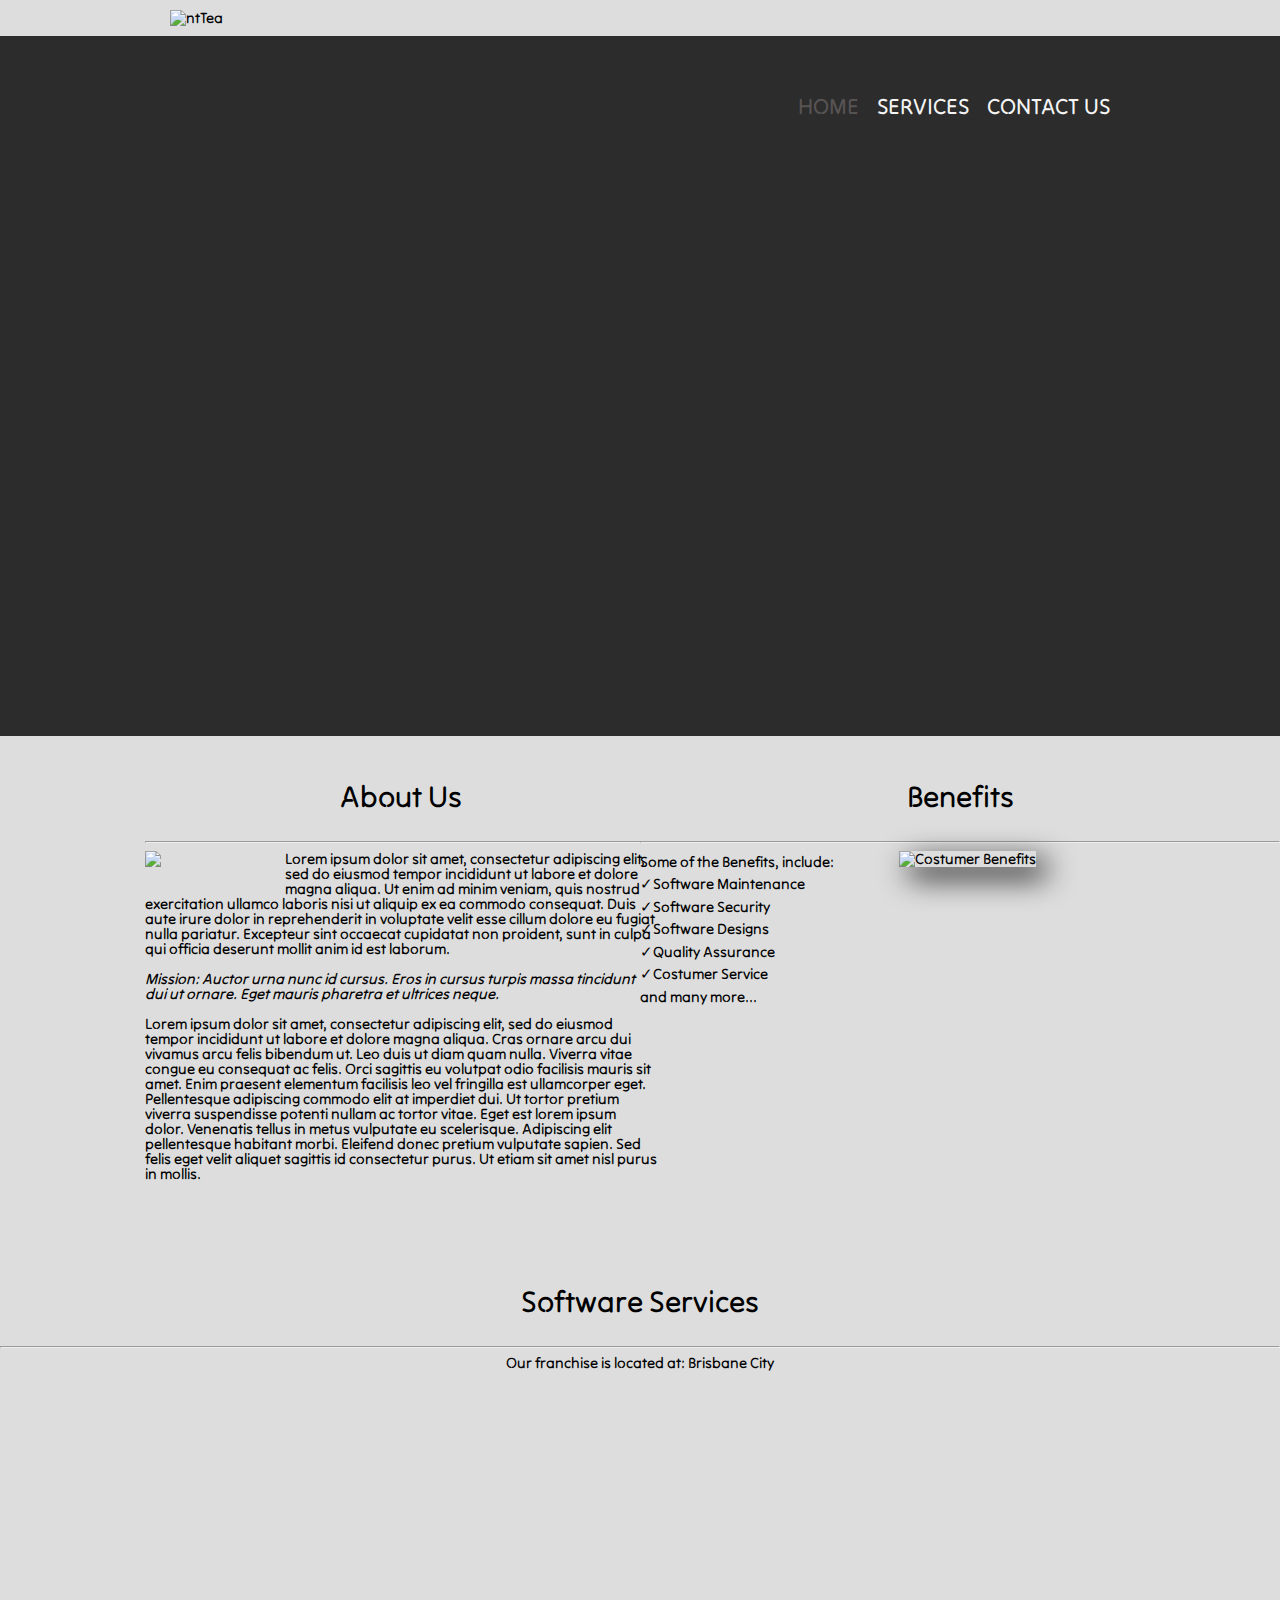
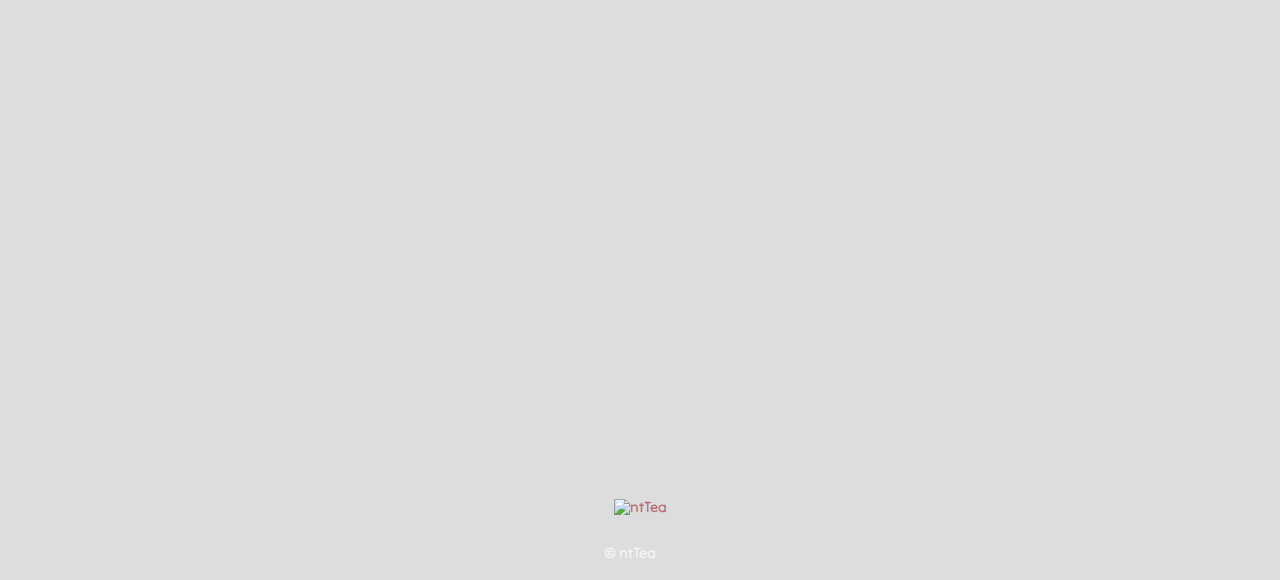
==== WebServices/index.html @ 4e8c4dfe "Add files via upload" ====
<!DOCTYPE html>
<html lang="en">
  <head>
    <meta charset="UTF-8" />
    <meta http-equiv="X-UA-Compatible" content="IE=edge" />
    <meta name="viewport" content="width=device-width, initial-scale=1.0" />
    <title>ntTea Services</title>
    <link rel="icon" type="image/x-icon" href="/imgs/icon.png" />
    <link rel="stylesheet" href="reset.css" />
    <link rel="stylesheet" href="style.css" />
    <link
      href="https://fonts.googleapis.com/css2?family=Tilt+Neon&display=swap"
      rel="stylesheet"
    />
  </head>
  <body>
    <header>
      <div class="box">
        <h1><img src="/imgs/try-logo.png" alt="ntTea" /></h1>
        <nav>
          <ul>
            <li><a href="index.html" class="home-page">Home</a></li>
            <li><a href="services.html">Services</a></li>
            <li><a href="contact-us.html">Contact Us</a></li>
          </ul>
        </nav>
      </div>
    </header>
    <main>
            <div class="banner"></div>
      <div class="row">
        <div class="column">
          <section class="main">
            <h2 class="main-title">About Us</h2>
            <hr>
            <img src="/imgs/about.png" class="about" />
            <p>
              Lorem ipsum dolor sit amet, consectetur adipiscing elit, sed do
              eiusmod tempor incididunt ut labore et dolore magna aliqua. Ut
              enim ad minim veniam, quis nostrud exercitation ullamco laboris
              nisi ut aliquip ex ea commodo consequat. Duis aute irure dolor in
              reprehenderit in voluptate velit esse cillum dolore eu fugiat
              nulla pariatur. Excepteur sint occaecat cupidatat non proident,
              sunt in culpa qui officia deserunt mollit anim id est laborum.
            </p>
            <p id="mission">
              <em>
                Mission:
                <strong>
                  Auctor urna nunc id cursus. Eros in cursus turpis massa
                  tincidunt dui ut ornare. Eget mauris pharetra et ultrices
                  neque.</strong
                ></em
              >
            </p>
            <p>
              Lorem ipsum dolor sit amet, consectetur adipiscing elit, sed do
              eiusmod tempor incididunt ut labore et dolore magna aliqua. Cras
              ornare arcu dui vivamus arcu felis bibendum ut. Leo duis ut diam
              quam nulla. Viverra vitae congue eu consequat ac felis. Orci
              sagittis eu volutpat odio facilisis mauris sit amet. Enim praesent
              elementum facilisis leo vel fringilla est ullamcorper eget.
              Pellentesque adipiscing commodo elit at imperdiet dui. Ut tortor
              pretium viverra suspendisse potenti nullam ac tortor vitae. Eget
              est lorem ipsum dolor. Venenatis tellus in metus vulputate eu
              scelerisque. Adipiscing elit pellentesque habitant morbi. Eleifend
              donec pretium vulputate sapien. Sed felis eget velit aliquet
              sagittis id consectetur purus. Ut etiam sit amet nisl purus in
              mollis.
            </p>
          </section>
        </div>
        <div class="column">
          <section class="benefits">
            <h3 class="main-title">Benefits</h3>
            <hr>
            <div class="content-benefits">
              <ul class="list-benefits">
                <li class="mutual">Some of the Benefits, include:</li>
                <li class="mutual" id="mutual">Software Maintenance</li>
                <li class="mutual"id="mutual">Software Security</li>
                <li class="mutual"id="mutual">Software Designs</li>
                <li class="mutual"id="mutual">Quality Assurance</li>
                <li class="mutual"id="mutual">Costumer Service</li>
                <li class="mutual">and many more...</li>
              </ul>
              <img
                class="benefits-img"
                src="/imgs/benefits.jpg"
                alt="Costumer Benefits"
              />
            </div>
          </section>
        </div>
      </div>
      <section class="map">
        <h3 class="main-title">Software Services</h3>
        <hr>
        <p>Our franchise is located at: Brisbane City</p>
        <div class="map-content">
          <iframe
            src="https://www.google.com/maps/embed?pb=!1m14!1m12!1m3!1d20024.424149783827!2d153.03836749918796!3d-27.47388133629605!2m3!1f0!2f0!3f0!3m2!1i1024!2i768!4f13.1!5e0!3m2!1sen!2sau!4v1677731414652!5m2!1sen!2sau"
            width="100%"
            height="315"
            style="border: 0"
            allowfullscreen=""
            loading="lazy"
            referrerpolicy="no-referrer-when-downgrade"
          ></iframe>
        </div>
      </section>
    </main>
    <div class="youtube-link">
      <iframe
        width="560"
        height="315"
        src="https://www.youtube.com/embed/MeZZ9zPpugw"
        title="YouTube video player"
        frameborder="0"
        allow="accelerometer; autoplay; clipboard-write; encrypted-media; gyroscope; picture-in-picture; web-share"
        allowfullscreen
      ></iframe>
    </div>
    <footer>
      <img src="/imgs/try-logo.png" alt="ntTea" class="img-footer" />
      <p class="copyright">&copy; ntTea</p>
    </footer>
  </body>
</html>
---- WebServices/style.css ----
/* ----- Main CSS ----- */

body {
    background-color: #dddddd;
    font-family: tilt neon;
    font-size: 15px;
}

header {
    background: url(/imgs/texture.jpg);
    padding: 10px 0;
}

.box {
    position: relative;
    width: 940px;
    margin: 0 auto;
}

nav {
    position: absolute;
    top: 85px;
    right: 0;
}

nav li {
    display: inline;
    margin: 0 0 0 15px;
}

nav a {
    text-transform: uppercase;
    color: whitesmoke;
    font-weight: bold;
    font-size: 22px;
    text-decoration: none;
}

nav a:hover {
    color: #585353;
    text-decoration: underline;
}

.contact-us-page, .home-page, .service-page {
    pointer-events: none;
    color: #585353;
}

/* ----- Index CSS ----- */

.banner {
    background-image:linear-gradient(rgba(0, 0, 0, 0.8), rgba(0, 0, 0, 0.8)), url(/imgs/banner.jpg);
    min-height: 700px;
    width: 100%;

    background-attachment: fixed;
    background-position: center;
    background-repeat: no-repeat;
    background-size: cover;
}

.column {
    float: left;
    width: 50%;
}

.row::after {
    content: "";
    display: table;
    clear: both;
}

.main {
    padding: 3em;
    width: 80%;
    margin: 0 100px;
}

.main-title {
    text-align: center;
    font-size: 2em;
    margin: 0 0 1em;
    clear: left;
}

.main p {
    margin: 0 0 1em;
}

.main strong {
    font-weight: bold;
}

.main em {
    font-style: italic;
}

.about {
    width: 120px;
    float: left;
    margin: 0 20px 20px 0;
}

.benefits {
    padding: 3em 0;
    margin: auto;
}

.content-benefits {
    width: 640px;
    margin: 0 auto;
}

.list-benefits {
    width: 40%;
    display: inline-block;
    vertical-align: top;
}

.mutual {
    line-height: 1.5;
}

.mutual:first-child {
    font-weight: bold;
}

li#mutual::before {
    content: "\2713";
}

.benefits-img {
    width: 30%;
    opacity: 1;
    transition: 400px;
    box-shadow: 10px 10px 30px #000000;
}

.benefits-img:hover {
    opacity: 0.8;
}

/* ----- Map CSS ----- */

.map {
    padding: 3em 0;
    /* background: linear-gradient(rgb(226, 221, 221), rgb(155, 147, 147)); */
}

.map p {
    text-align: center;
    margin: 0 0 2em;
}

.map-content {
    width: 940px;
    margin: 0 auto;
}

.youtube-link {
    width: 560px;
    margin: auto;
}

footer {
    text-align: center;
    background: url(backy10p.jpg);
    padding: 20px 0;
    color: #B76E79;
    background: url(/imgs/footer-texture.jpg);
}

.img-footer {
    height: 50px;
    width: 50px;
}

.copyright {
    color: whitesmoke;
    font-size: 15px;
    margin: 30px 20px 0 0;

}

/* ----- Services CSS ----- */
.services {
    width: 500px;
    margin: 0 auto;
    padding: 50px;
}

.services li {
    display: inline-block;
    text-align: center;
    width: 30%;
    vertical-align: top;
    margin: 0 1.4%;
    padding: 30px 10px;
    box-sizing: border-box;
    border: 2px solid black;
    border-radius: 10px;
}

.service-title {
    font-size: 12px;
    font-weight: bold;
}

.description {
    font-size: 10px;
}

.price {
    font-size: 11px;
    font-weight: bold;
    margin-top: 10px;
}

.services li:hover {
    border-color: #b4abab;
    border-style: solid;
    color: #b4abab;
}

.services li:active {
    border-color: rgb(161, 96, 16);
    color: rgb(161, 96, 16);
}

/* ----- Contact Us CSS ----- */

form {
    width: 940px;
    margin: 40px auto;
}

form label, form legend {
    display: block;
    font-size: 15px;
    margin: 0 0 10px;
}

.default-input {
    display: block;
    margin: 0 0 10px;
    padding: 10px 10px;
    width: 50%;
    resize: none;
}

form select {
    width: 100px;
    font-size: 15px;
}

.contact-type label {
    font-size: 15px;
    margin: 0 0 5px;
}

.contact-time {
    margin: 10px 0;
}

.checkbox {
    margin: 20px 0;
}

.send {
    width: 40%;
    padding: 15px 0;
    background: #aaa1a2;
    font-weight: bold;
    font-size: 18px;
    border: none;
    border-radius: 5px;
    cursor: pointer;
    transition: 0.8s;
}

.send:hover {
    background-color: #585353;
    transform: scale(1.1);
}

.table {
    margin: 20px 0 10px;
    font-size: 20px;
    font-weight: bold;
}

table {
    width: 300px;
    margin: 10px 0px;
}

thead {
    background-color: #3d3c3c;
    color: white;
    font-weight: bold;

}

td, th {
    border: 1px solid black;
    padding: 8px 15px;
}
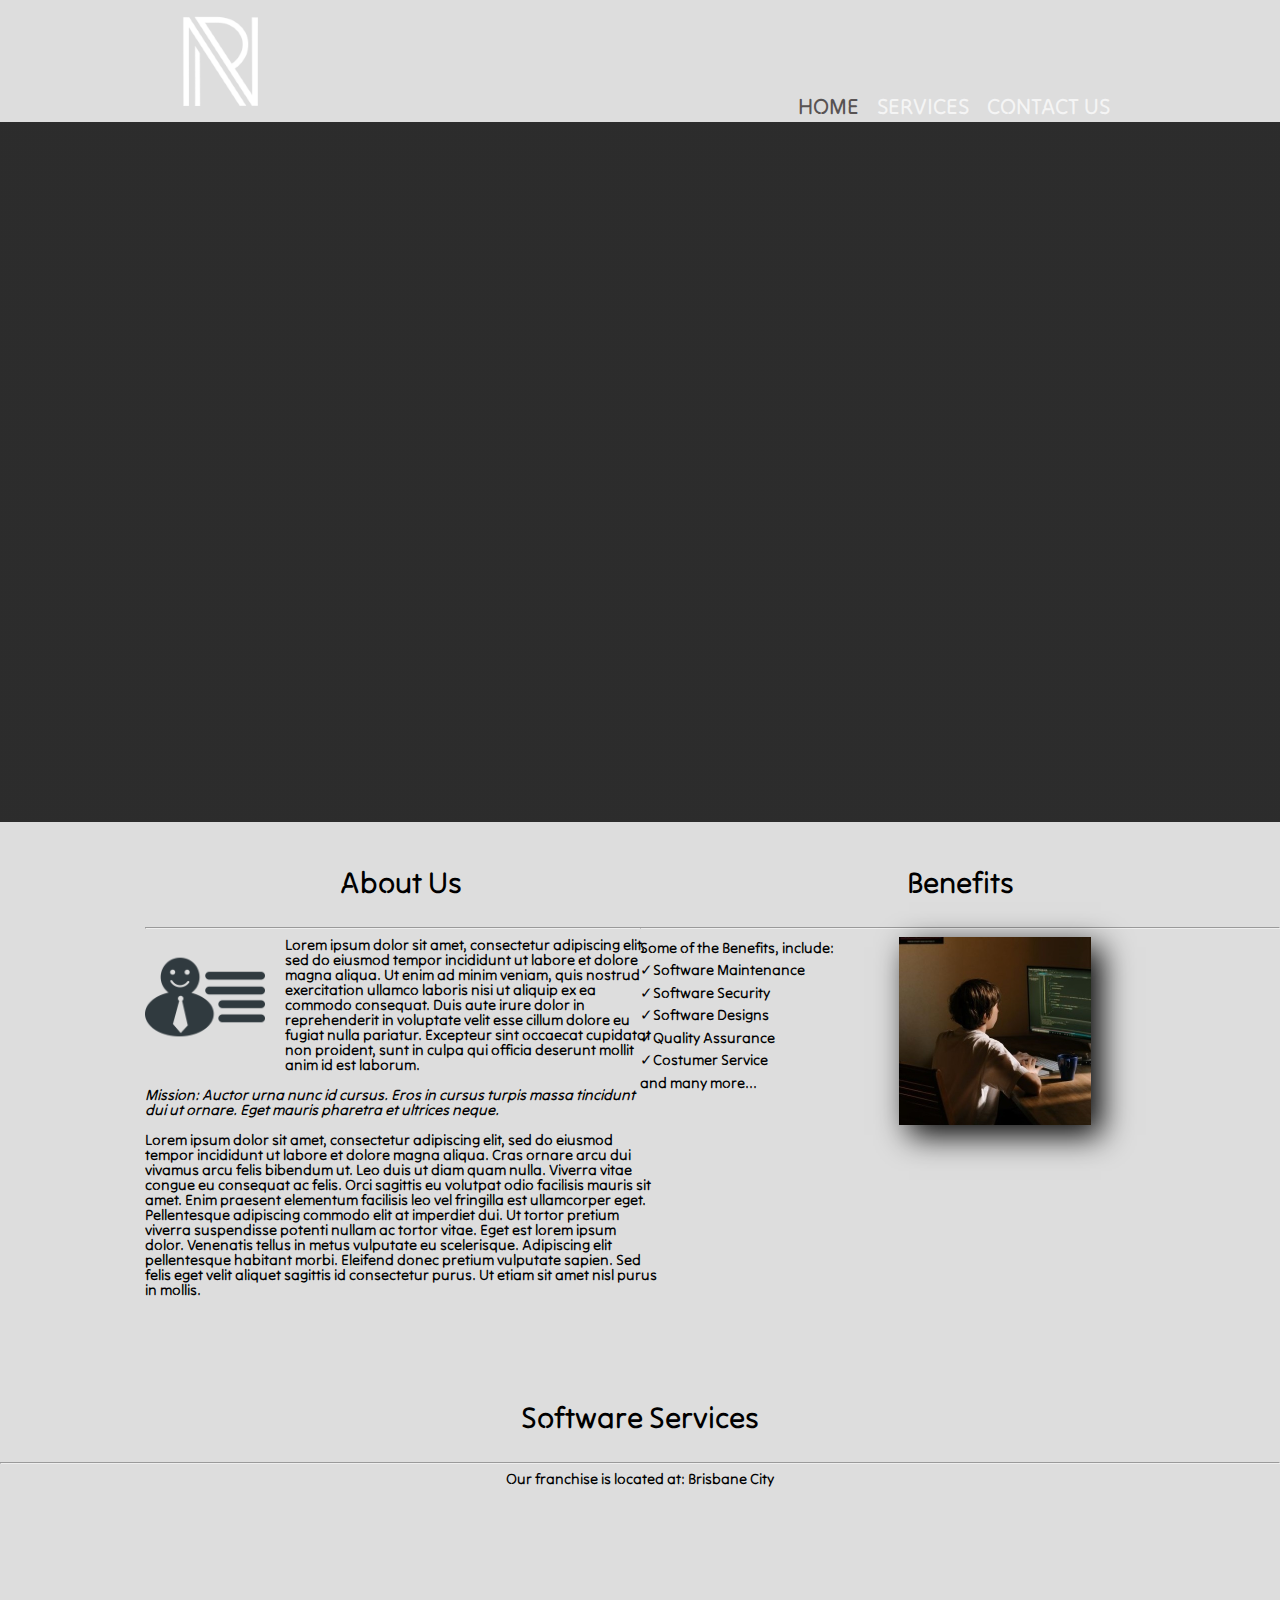
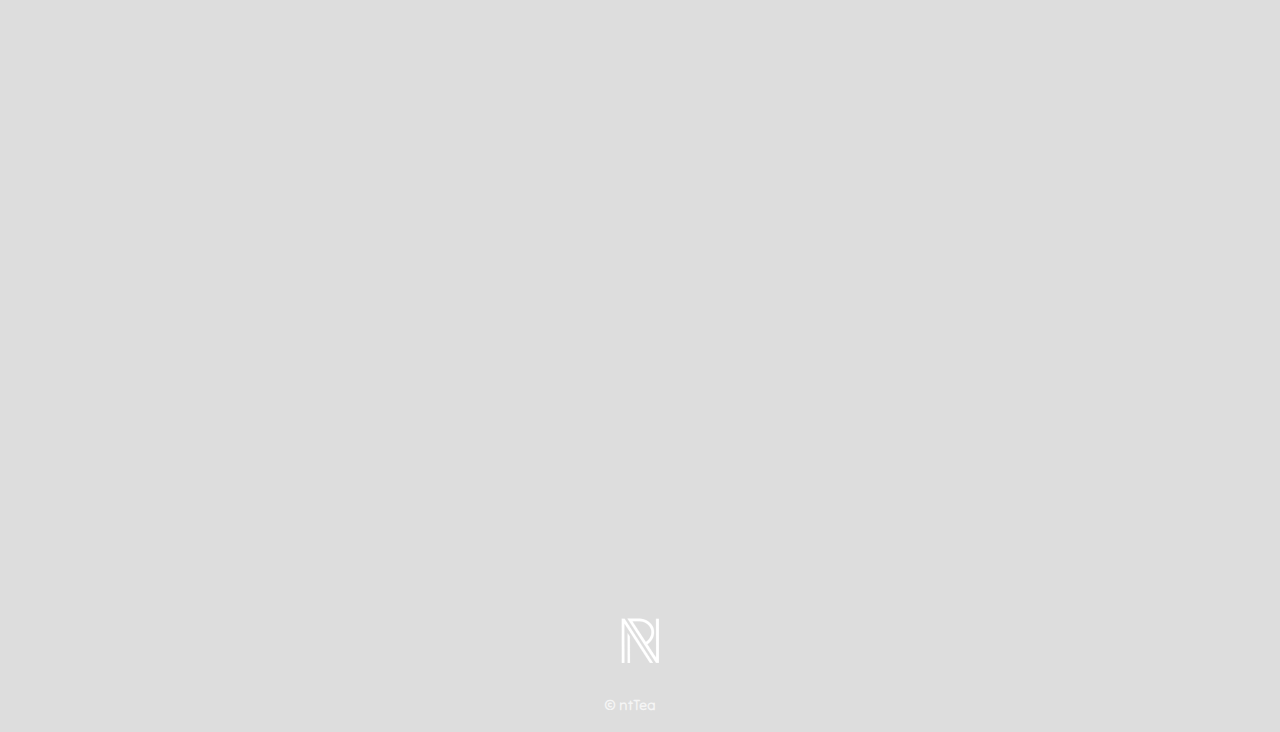
==== commit 207f4fda: "Update index.html" ====
--- a/WebServices/index.html
+++ b/WebServices/index.html
@@ -16,7 +16,7 @@
   <body>
     <header>
       <div class="box">
-        <h1><img src="/imgs/try-logo.png" alt="ntTea" /></h1>
+        <h1><img src="imgs/try-logo.png" alt="ntTea" /></h1>
         <nav>
           <ul>
             <li><a href="index.html" class="home-page">Home</a></li>
@@ -33,7 +33,7 @@
           <section class="main">
             <h2 class="main-title">About Us</h2>
             <hr>
-            <img src="/imgs/about.png" class="about" />
+            <img src="imgs/about.png" class="about" />
             <p>
               Lorem ipsum dolor sit amet, consectetur adipiscing elit, sed do
               eiusmod tempor incididunt ut labore et dolore magna aliqua. Ut
@@ -86,7 +86,7 @@
               </ul>
               <img
                 class="benefits-img"
-                src="/imgs/benefits.jpg"
+                src="imgs/benefits.jpg"
                 alt="Costumer Benefits"
               />
             </div>
@@ -122,7 +122,7 @@
       ></iframe>
     </div>
     <footer>
-      <img src="/imgs/try-logo.png" alt="ntTea" class="img-footer" />
+      <img src="imgs/try-logo.png" alt="ntTea" class="img-footer" />
       <p class="copyright">&copy; ntTea</p>
     </footer>
   </body>
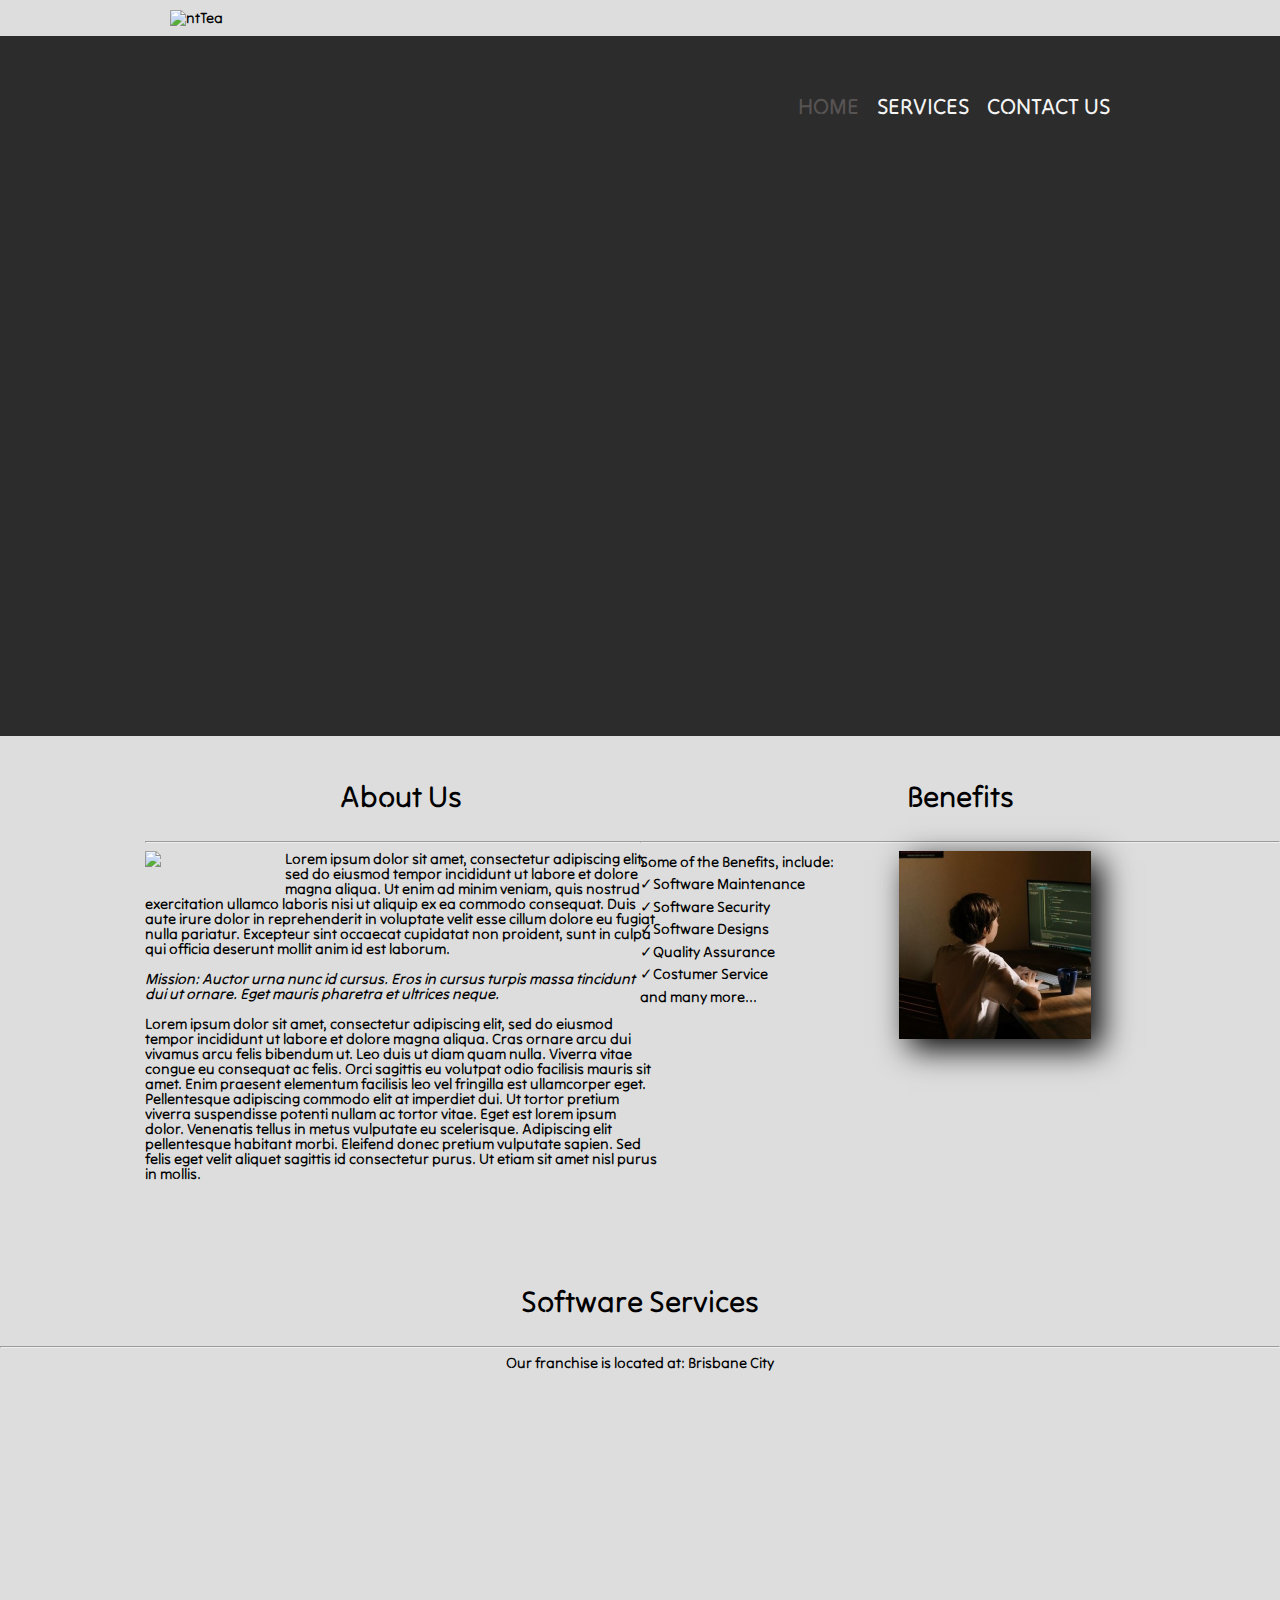
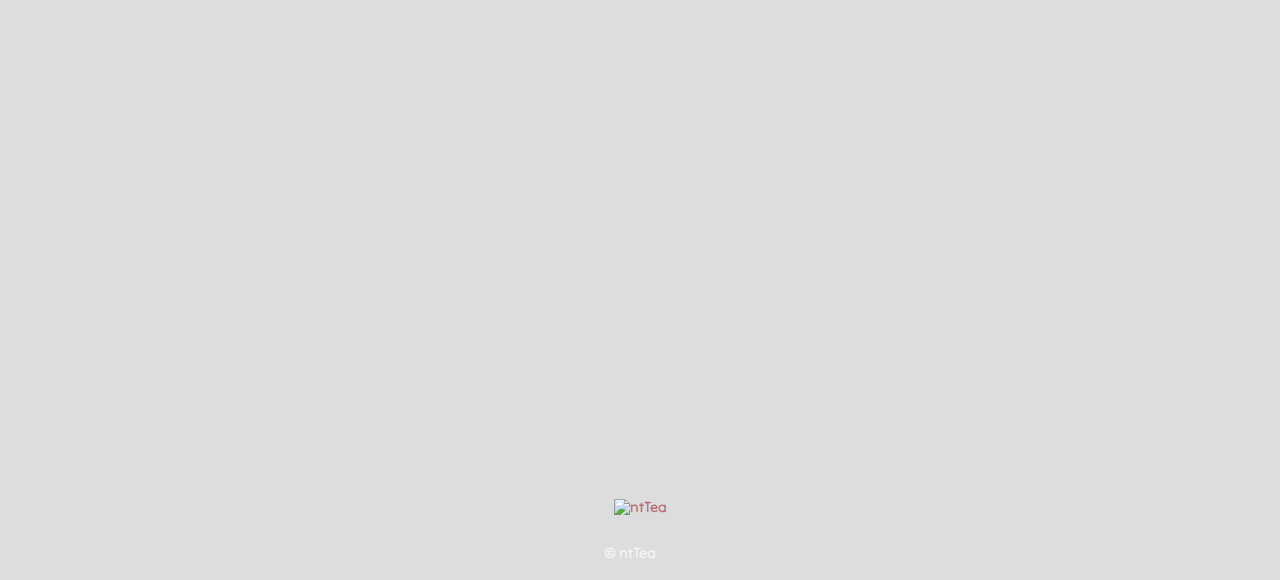
==== commit 8376f06f: "Update index.html" ====
--- a/WebServices/index.html
+++ b/WebServices/index.html
@@ -16,7 +16,7 @@
   <body>
     <header>
       <div class="box">
-        <h1><img src="imgs/try-logo.png" alt="ntTea" /></h1>
+        <h1><img src="/imgs/try-logo.png" alt="ntTea" /></h1>
         <nav>
           <ul>
             <li><a href="index.html" class="home-page">Home</a></li>
@@ -33,7 +33,7 @@
           <section class="main">
             <h2 class="main-title">About Us</h2>
             <hr>
-            <img src="imgs/about.png" class="about" />
+            <img src="/imgs/about.png" class="about" />
             <p>
               Lorem ipsum dolor sit amet, consectetur adipiscing elit, sed do
               eiusmod tempor incididunt ut labore et dolore magna aliqua. Ut
@@ -122,7 +122,7 @@
       ></iframe>
     </div>
     <footer>
-      <img src="imgs/try-logo.png" alt="ntTea" class="img-footer" />
+      <img src="/imgs/try-logo.png" alt="ntTea" class="img-footer" />
       <p class="copyright">&copy; ntTea</p>
     </footer>
   </body>
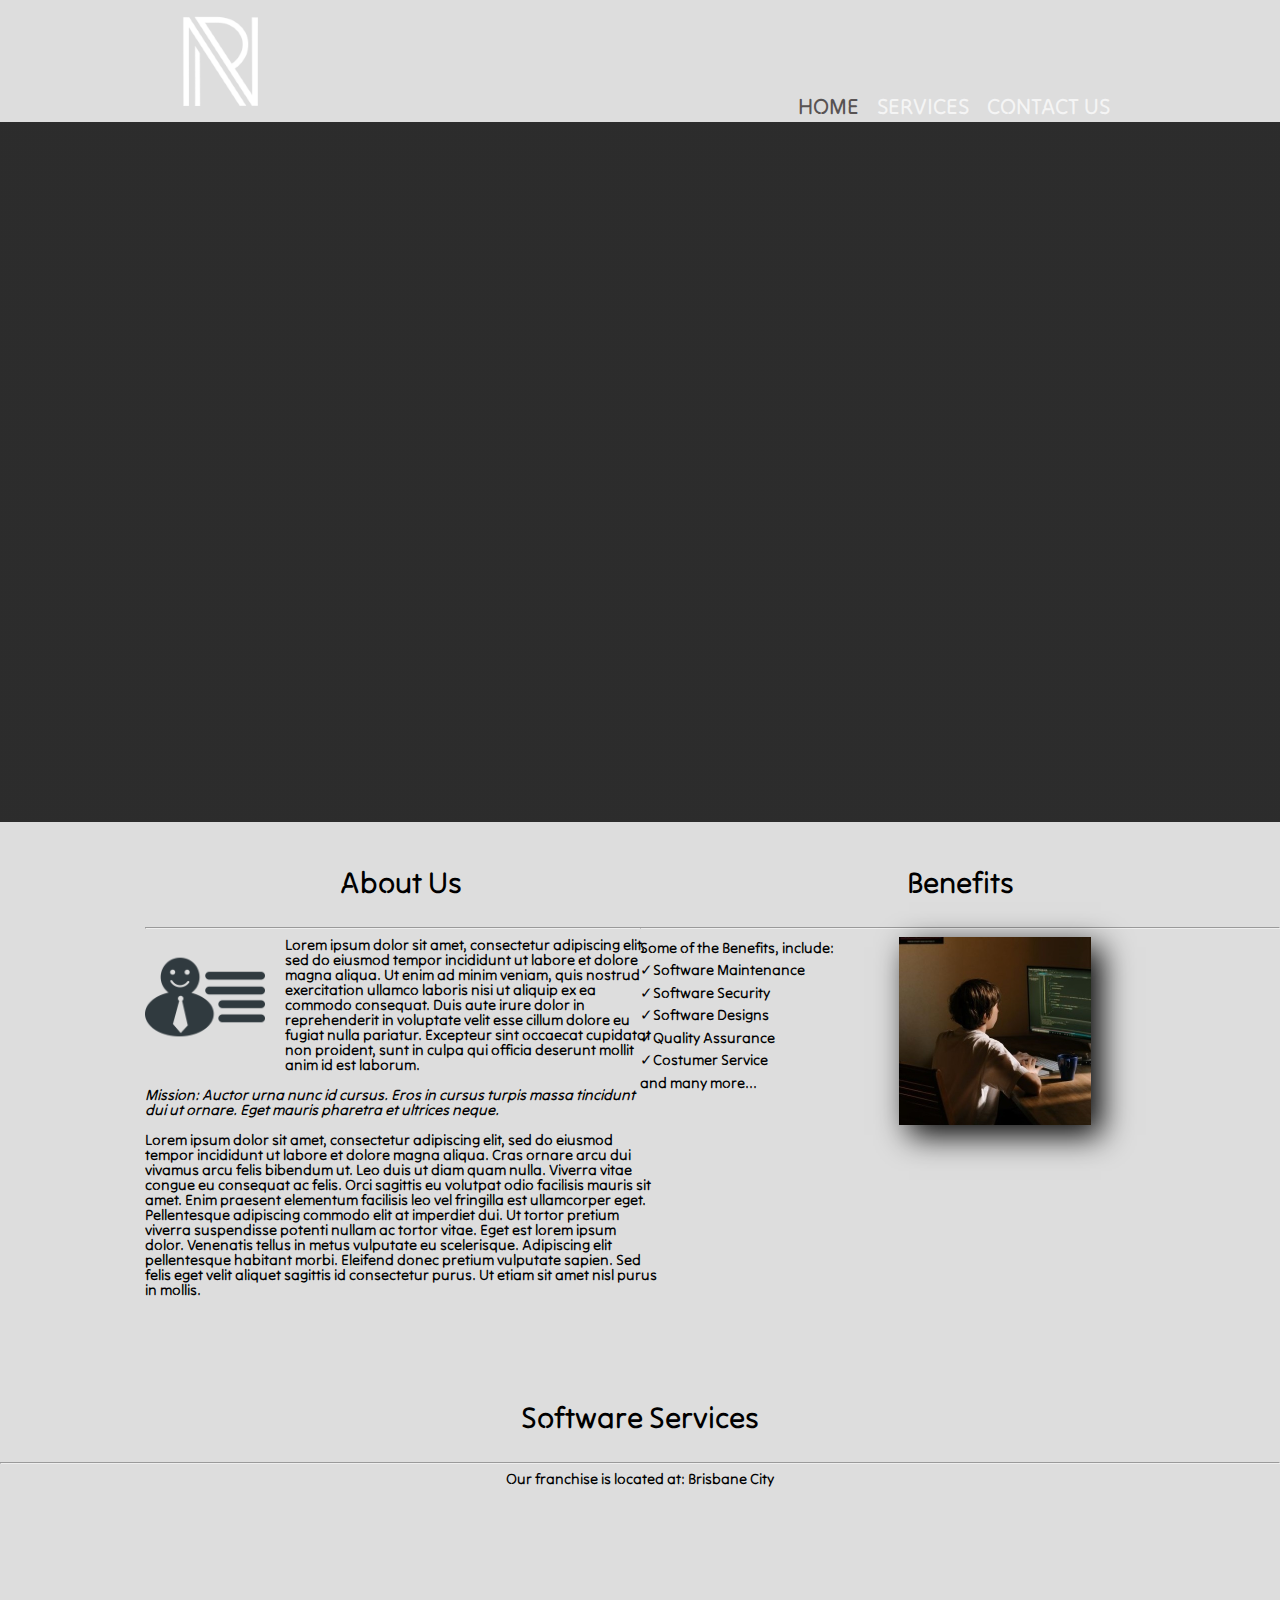
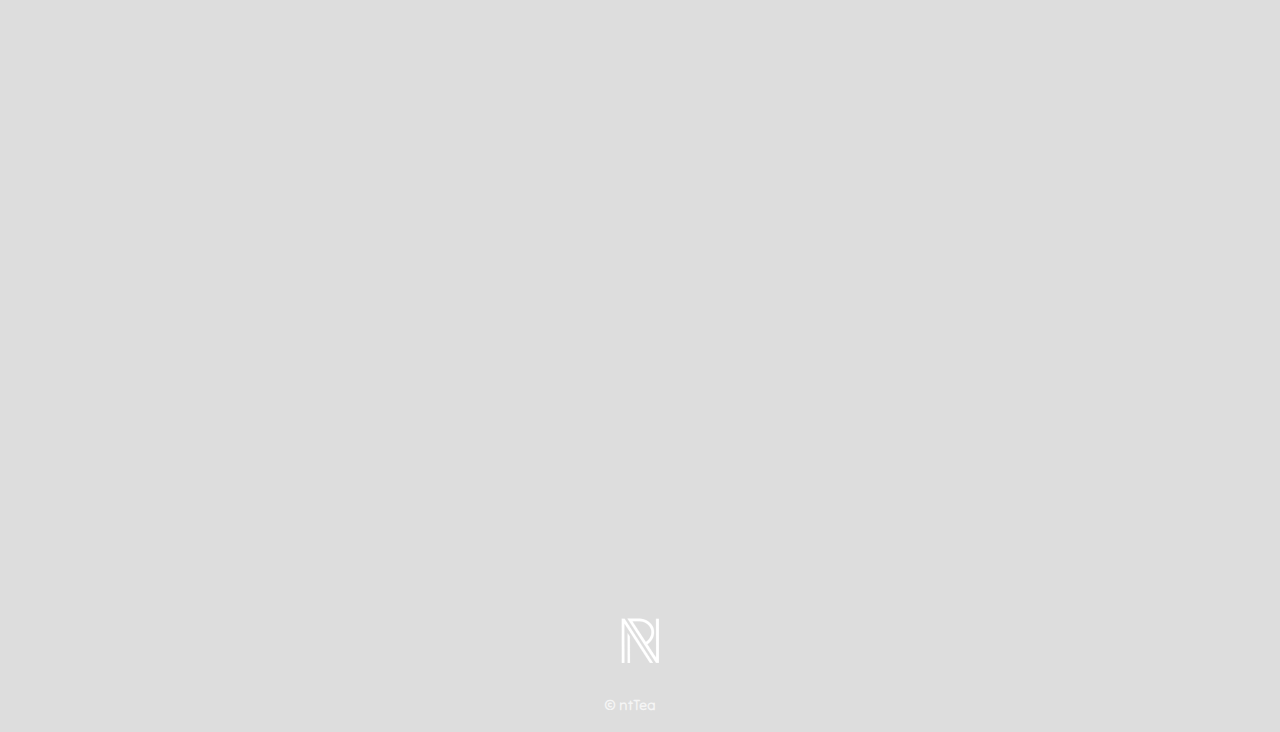
==== commit 5ee6762b: "Update index.html" ====
--- a/WebServices/index.html
+++ b/WebServices/index.html
@@ -5,7 +5,7 @@
     <meta http-equiv="X-UA-Compatible" content="IE=edge" />
     <meta name="viewport" content="width=device-width, initial-scale=1.0" />
     <title>ntTea Services</title>
-    <link rel="icon" type="image/x-icon" href="/imgs/icon.png" />
+    <link rel="icon" type="image/x-icon" href="imgs/icon.png" />
     <link rel="stylesheet" href="reset.css" />
     <link rel="stylesheet" href="style.css" />
     <link
@@ -16,7 +16,7 @@
   <body>
     <header>
       <div class="box">
-        <h1><img src="/imgs/try-logo.png" alt="ntTea" /></h1>
+        <h1><img src="imgs/try-logo.png" alt="ntTea" /></h1>
         <nav>
           <ul>
             <li><a href="index.html" class="home-page">Home</a></li>
@@ -33,7 +33,7 @@
           <section class="main">
             <h2 class="main-title">About Us</h2>
             <hr>
-            <img src="/imgs/about.png" class="about" />
+            <img src="imgs/about.png" class="about" />
             <p>
               Lorem ipsum dolor sit amet, consectetur adipiscing elit, sed do
               eiusmod tempor incididunt ut labore et dolore magna aliqua. Ut
@@ -122,7 +122,7 @@
       ></iframe>
     </div>
     <footer>
-      <img src="/imgs/try-logo.png" alt="ntTea" class="img-footer" />
+      <img src="imgs/try-logo.png" alt="ntTea" class="img-footer" />
       <p class="copyright">&copy; ntTea</p>
     </footer>
   </body>
